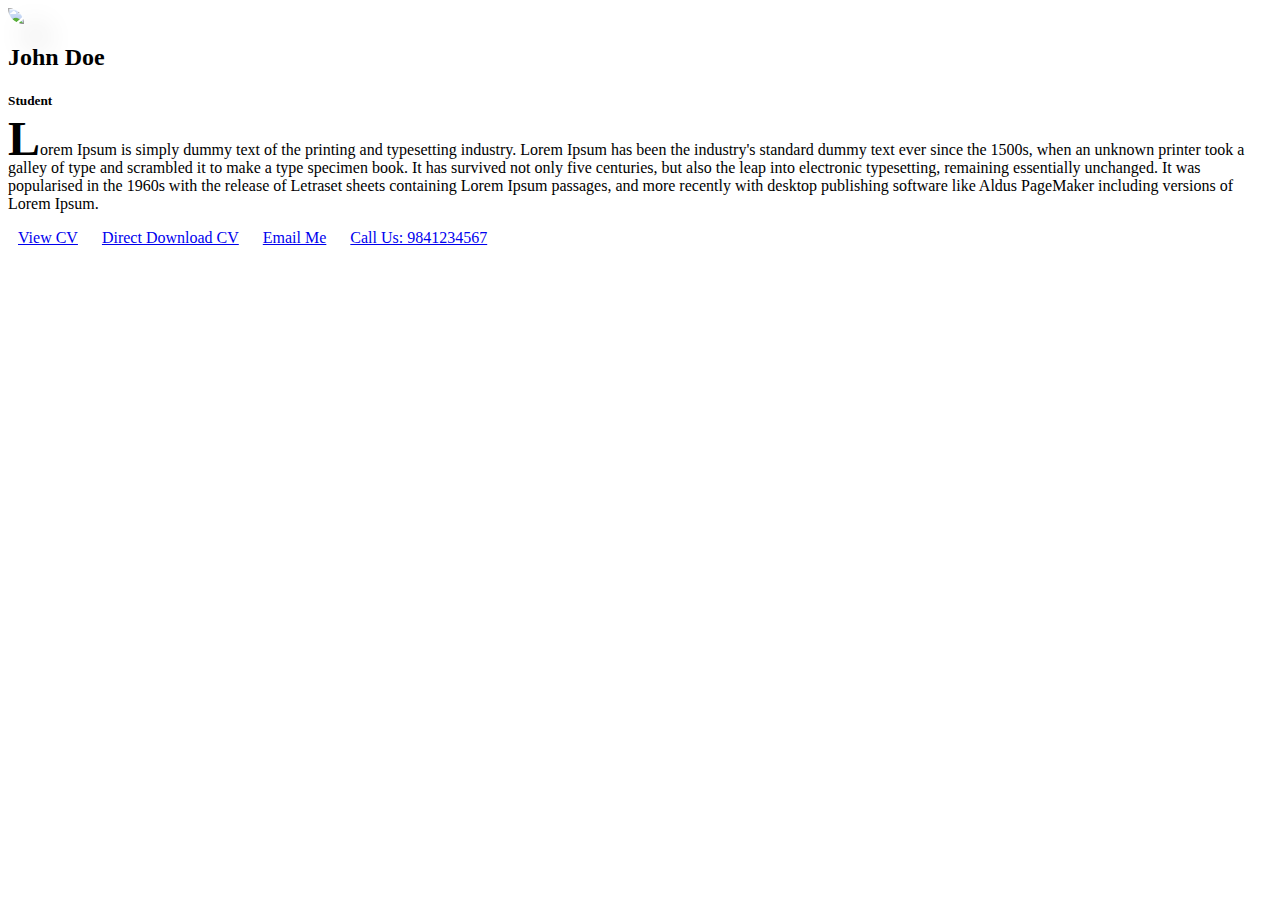
==== portfolio.html @ 078b35c9 "This is my first commit" ====
<html>

<head>
    <title>My personal portfolio</title>
    <meta name="viewport" content="width=device-width, initial-scale=1.0">
    <link href="https://cdn.jsdelivr.net/npm/bootstrap@5.0.1/dist/css/bootstrap.min.css" rel="stylesheet"
        integrity="sha384-+0n0xVW2eSR5OomGNYDnhzAbDsOXxcvSN1TPprVMTNDbiYZCxYbOOl7+AMvyTG2x" crossorigin="anonymous">
    <style>
        .item-grid img {
            box-shadow: 20px 20px 30px rgb(0 0 0 / 30%);
            /* border: 5px solid red; */
            border-radius: 0px 120px 0px 120px;
        }

        table, th, td{
            border: 1px solid black;
        }

        .btn{
            padding: 8px 10px;
        }

        #big-letter{
            font-size: 48px;
            font-weight: bold;
            line-height: 12px;
        }
        
        p#details{
            margin-top: 24px;
        }

        /* phone */
        @media only screen and (max-width: 600px) {
            button {
                font-size: 42px;
                margin: 20px;
            }

            .item-grid img {
                border-radius: 0px;
            }
            .card-info{
                margin-top: 32px;
            }
        }
    </style>
</head>

<body>
    <div class="container">
        <div class="row mt-5">
            <div class="col-sm-12 col-md-4 item-grid">
                <!-- <h1>This is the heading for Image</h1> -->
                <img src="https://source.unsplash.com/400x466/?human,%20potrait" />
            </div>
            <div class="col-sm-12 col-md-8 item-grid card-info mt-5">
                <h2>John Doe</h2>
                <h5>Student</h5>
                <p id="details"><span id="big-letter">L</span>orem Ipsum is simply dummy text of the printing and typesetting industry. Lorem Ipsum has been the
                    industry's standard dummy text ever since the 1500s, when an unknown printer took a galley of type
                    and
                    scrambled it to make a type specimen book. It has survived not only five centuries, but also the
                    leap
                    into
                    electronic typesetting, remaining essentially unchanged. It was popularised in the 1960s with the
                    release of
                    Letraset sheets containing Lorem Ipsum passages, and more recently with desktop publishing software
                    like
                    Aldus PageMaker including versions of Lorem Ipsum.</p>
                <a class="btn btn-primary" href="CV.pdf" target="_blank">View CV</a>
                <a class="btn btn-success" href="CV.pdf" download="CV">Direct Download CV</a>
                <a class="btn btn-info" href="mailto:bijayraizn@gmail.com">Email Me</a>
                <a class="btn btn-secondary" href="tel:9841234567">Call Us: 9841234567</a>
            </div>
        </div>
    </div>
</body>

</html>
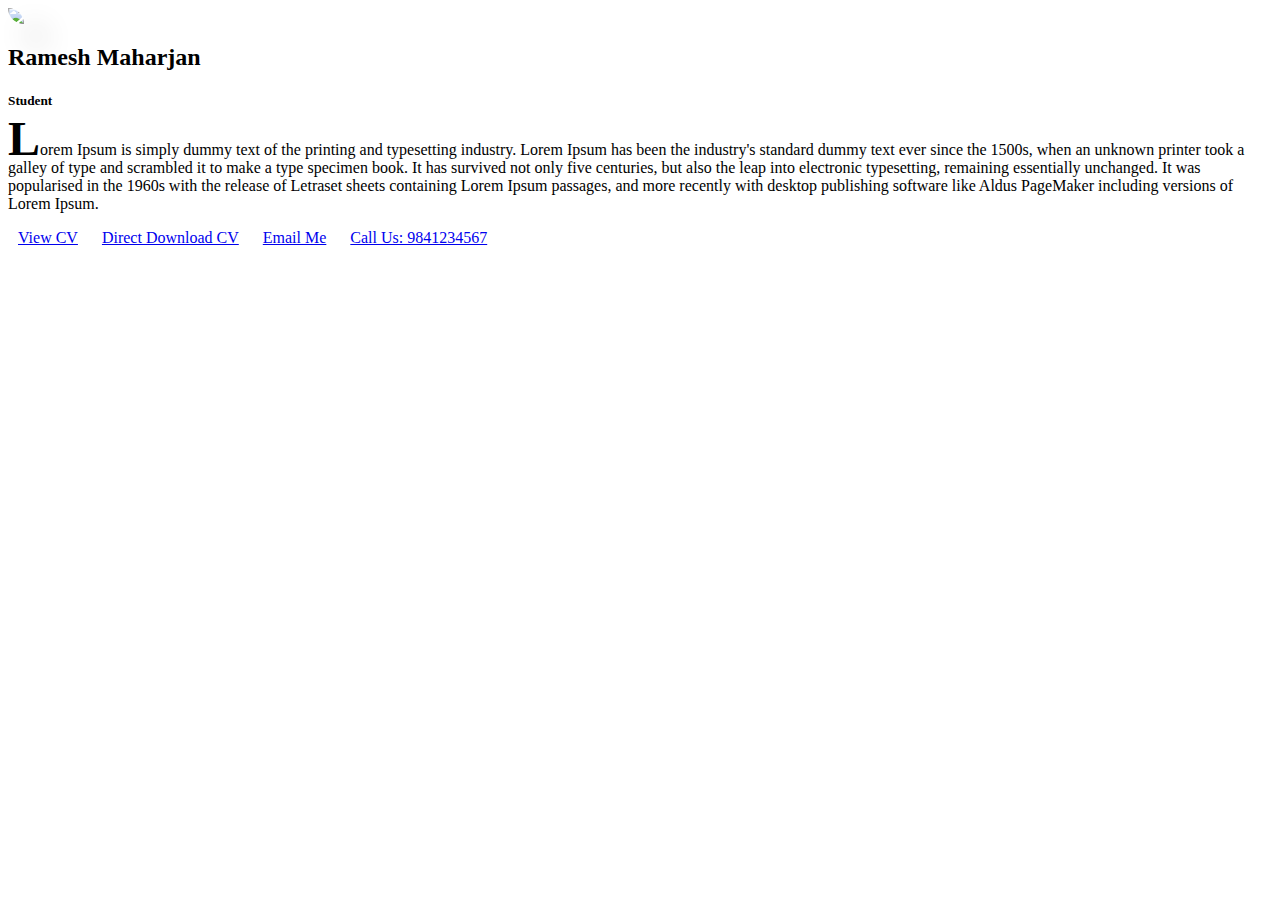
==== commit f87d1c35: "Name is changed" ====
--- a/portfolio.html
+++ b/portfolio.html
@@ -55,7 +55,7 @@
                 <img src="https://source.unsplash.com/400x466/?human,%20potrait" />
             </div>
             <div class="col-sm-12 col-md-8 item-grid card-info mt-5">
-                <h2>John Doe</h2>
+                <h2>Ramesh Maharjan</h2>
                 <h5>Student</h5>
                 <p id="details"><span id="big-letter">L</span>orem Ipsum is simply dummy text of the printing and typesetting industry. Lorem Ipsum has been the
                     industry's standard dummy text ever since the 1500s, when an unknown printer took a galley of type
